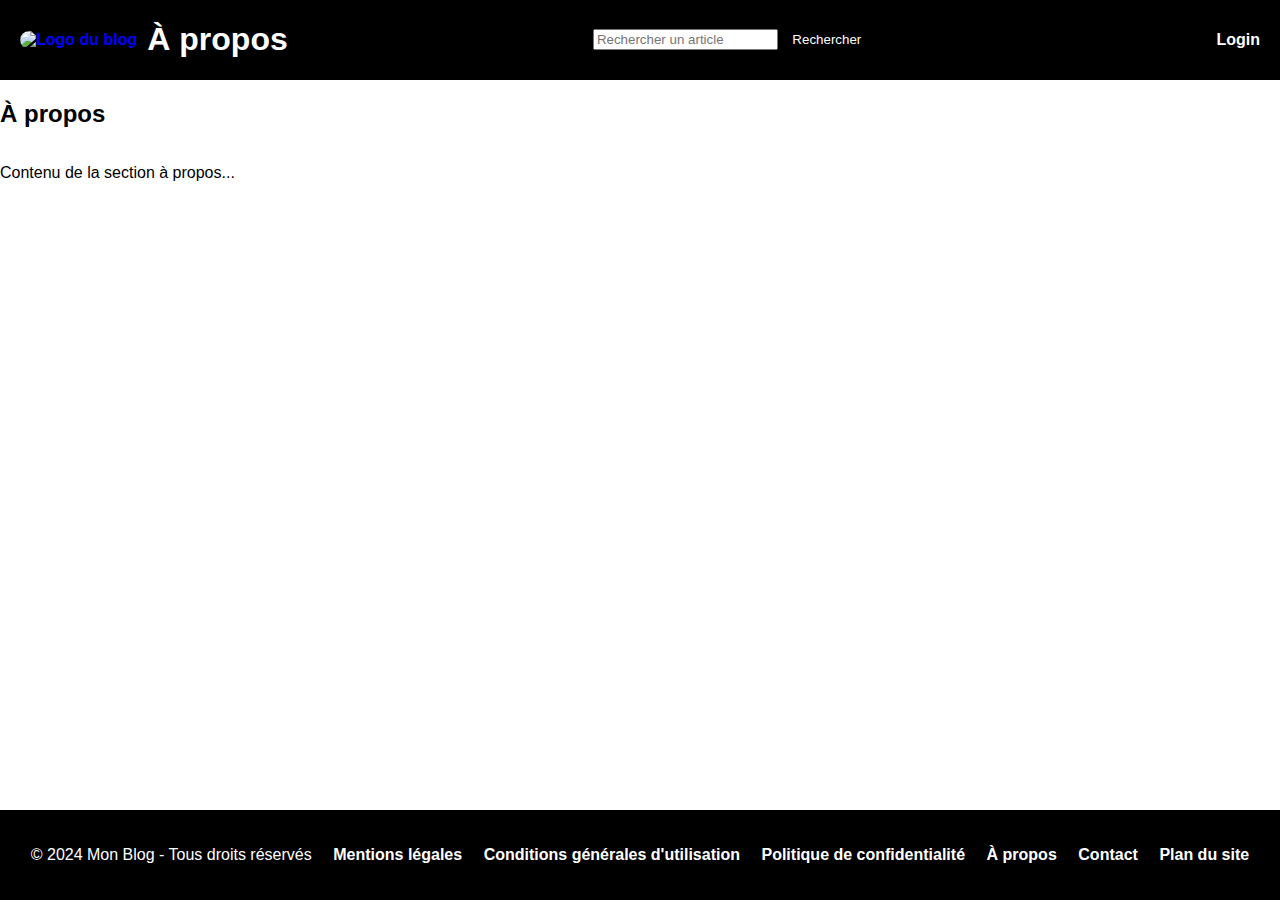
==== about.html @ 7ed97dab ":rocket: v1" ====
<!DOCTYPE html>
<html lang="fr">
<head>
    <meta charset="UTF-8">
    <meta name="viewport" content="width=device-width, initial-scale=1.0">
    <title>Blog - À propos</title>
    <meta name="description" content="À propos">
    <link rel="stylesheet" href="./style.css">
    <link rel="shortcut icon" href="/fav.svg"/>
    <link rel="apple-touch-icon" href="/fav.svg"/>
</head>
<body>
    <header>
        <div class="header-title">
            <a href="index.html" aria-label="Retour à la page d'acceuil">
                <img src="https://cdn.logojoy.com/wp-content/uploads/2018/05/30164225/572.png" width=80 height=50 alt="Logo du blog">
            </a>
            <h1>À propos</h1>
        </div>
        <form action="research-result.html">
            <label for="search"></label>
            <input type="search" id="search" name="search" placeholder="Rechercher un article" aria-label="Rechercher un article">
            <button type="submit">Rechercher</button>
        </form>
        <nav>
            <ul>
                <li>
                    <a href="login.html" aria-label="Se connecter">Login</a>
                </li>
            </ul>
        </nav>
    </header>
    
    <main>
        <h2>À propos</h2>
        <p>Contenu de la section à propos...</p>
    </main>
    
    <footer>
        <p>&copy; 2024 Mon Blog - Tous droits réservés</p>
        <a href="mentions_legales.html">Mentions légales</a>
        <a href="cgu.html">Conditions générales d'utilisation</a>
        <a href="confidentiality_policy.html">Politique de confidentialité</a>
        <a href="about.html">À propos</a>
        <a href="mailto:test@test.com">Contact</a>
        <a href="plan_site.html">Plan du site</a>
    </footer>
</body>
</html>
---- style.css ----
body {
    font-family: Arial, sans-serif;
    margin: 0;
    padding: 0;
    display: flex;
    flex-direction: column;
    min-height: 100vh;
    justify-content: space-between;
    min-width: 100vw;
}

header {
    display: flex; 
    justify-content: space-between;
    align-items: center;
    background-color: black;
    padding-left: 20px;
    padding-right: 20px;
    color: white;
    > a {
        color: white;
    }
}

.header-title {
    display: flex;
    align-items: center;
    gap: 10px;
    > a > img {
        border-radius: 12px;
    }
}

nav {
    > ul {
        display: flex;
        align-items: center;
        gap: 20px;
        list-style: none;
        > li {
            > a {
                color: white;
            }
        }
    }
}

main {
    flex: 1;
    display: flex;
    flex-direction: column;
}

a {
    text-decoration: none;
    color: blue;
    font-weight: bold;
    &:hover {
        color: rgb(214, 32, 114);
    }
    > svg {
        > g {
            > path {
                fill: white;
            }
        }
    }
    > svg:hover {
        > g {
            > path {
                fill: rgb(214, 32, 114);
            }
        }
    }
}

article {
    display: flex;
    align-items: center;
    width: 60%;
}

.article-content {
    padding: 20px;
}

.article-detail {
    display: flex;
    align-items: flex-start;
    flex-direction: column;
    gap: 10px;
    padding: 20px;
}

.arborescence {
    padding-left: 20px;
}

table {
    width: 100%;
    border-collapse: collapse;
}

td {
    text-align: center;
    padding: 20px;
}

tfoot {
    > tr {
        > td {
            padding: 50px;
        }
    }
}

.login-form {
    display: flex;
    flex-direction: column;
    gap: 10px;
    padding: 20px;
    align-items: center;
    justify-content: center;
    flex: 1;
}

.form-group {
    display: flex;
    flex-direction: column;
    gap: 10px;
    width: 20%;
}

.comments {
    display: flex;
    flex-direction: column;
    gap: 20px;
    width: 80%;
    padding: 20px;
    > li {
        list-style: none;
        padding: 20px;
        border: 1px solid #ccc;
        width: 50%;
    }
}

button[type="submit"] {
    padding: 10px;
    border: none;
    background-color: black;
    color: white;
    cursor: pointer;
    border-radius: 8px;
    width: 20%;
    &:hover {
        background-color: rgb(105, 211, 125);
    }
}

input[type=email]:invalid {
    border: 2px solid red;
}

input[type=email]:valid {
    border: 2px solid green;
}

input[type=password]:invalid {
    border: 2px solid red;
}

input[type=password]:valid {
    border: 2px solid green;
}

footer {
    display: flex;
    justify-content: space-around;
    align-items: center;
    background-color: black;
    padding: 20px;
    color: white;
    > a {
        color: white;
    }
}

.result {
    padding: 20px;
}
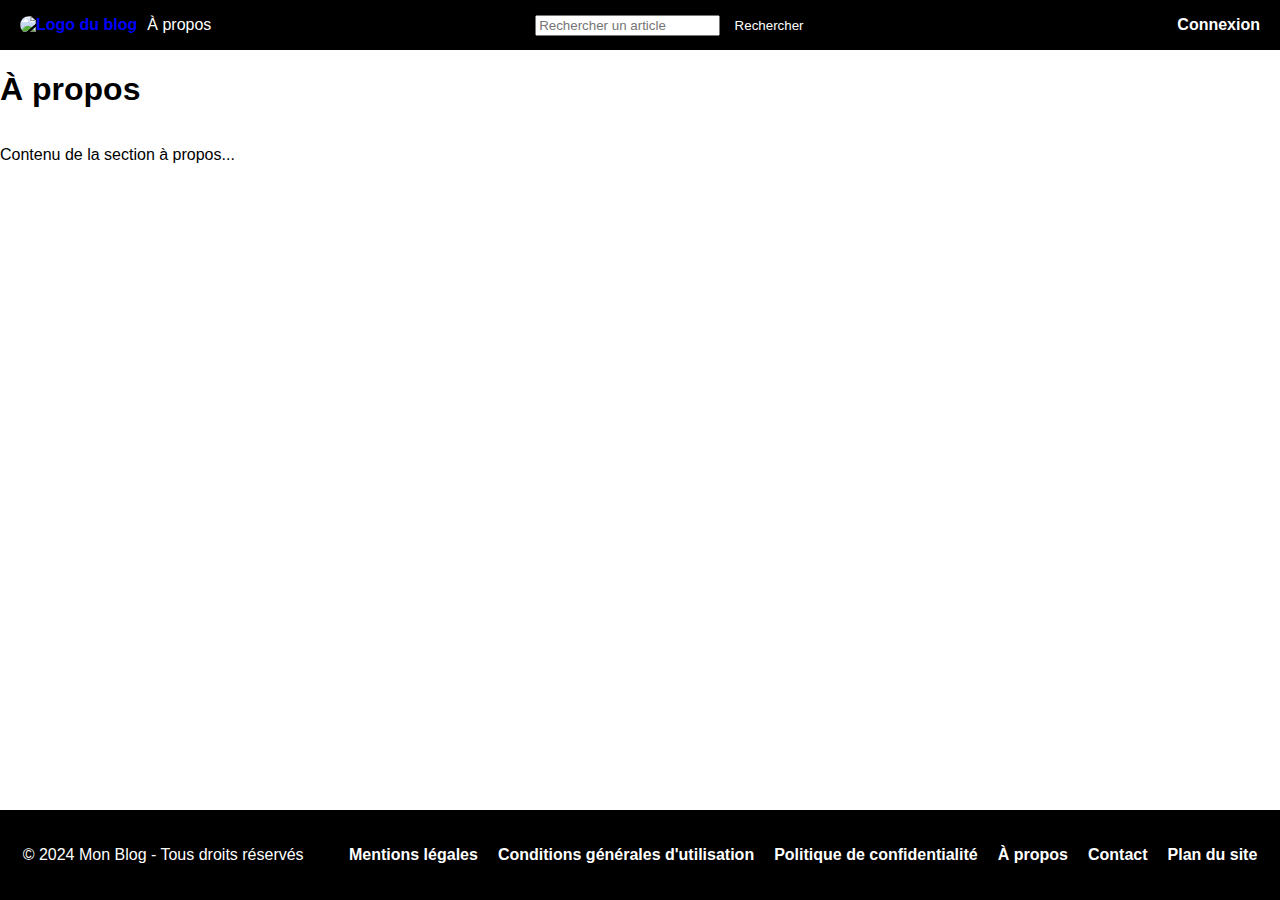
==== commit 226afd0a: ":rocket: v2" ====
--- a/about.html
+++ b/about.html
@@ -15,35 +15,39 @@
             <a href="index.html" aria-label="Retour à la page d'acceuil">
                 <img src="https://cdn.logojoy.com/wp-content/uploads/2018/05/30164225/572.png" width=80 height=50 alt="Logo du blog">
             </a>
-            <h1>À propos</h1>
+            <p>À propos</p>
         </div>
         <form action="research-result.html">
             <label for="search"></label>
             <input type="search" id="search" name="search" placeholder="Rechercher un article" aria-label="Rechercher un article">
             <button type="submit">Rechercher</button>
         </form>
-        <nav>
+        <nav aria-label="Navigation principale">
             <ul>
                 <li>
-                    <a href="login.html" aria-label="Se connecter">Login</a>
+                    <a href="login.html" aria-label="Se connecter">Connexion</a>
                 </li>
             </ul>
         </nav>
     </header>
     
     <main>
-        <h2>À propos</h2>
+        <h1>À propos</h1>
         <p>Contenu de la section à propos...</p>
     </main>
     
     <footer>
         <p>&copy; 2024 Mon Blog - Tous droits réservés</p>
-        <a href="mentions_legales.html">Mentions légales</a>
-        <a href="cgu.html">Conditions générales d'utilisation</a>
-        <a href="confidentiality_policy.html">Politique de confidentialité</a>
-        <a href="about.html">À propos</a>
-        <a href="mailto:test@test.com">Contact</a>
-        <a href="plan_site.html">Plan du site</a>
+        <nav aria-label="Liens utiles">
+            <ul>
+                <li><a href="mentions_legales.html">Mentions légales</a></li>
+                <li><a href="cgu.html">Conditions générales d'utilisation</a></li>
+                <li><a href="confidentiality_policy.html">Politique de confidentialité</a></li>
+                <li><a href="about.html">À propos</a></li>
+                <li><a href="mailto:test@test.com">Contact</a></li>
+                <li><a href="plan_site.html">Plan du site</a></li>
+            </ul>
+        </nav>
     </footer>
 </body>
 </html>
